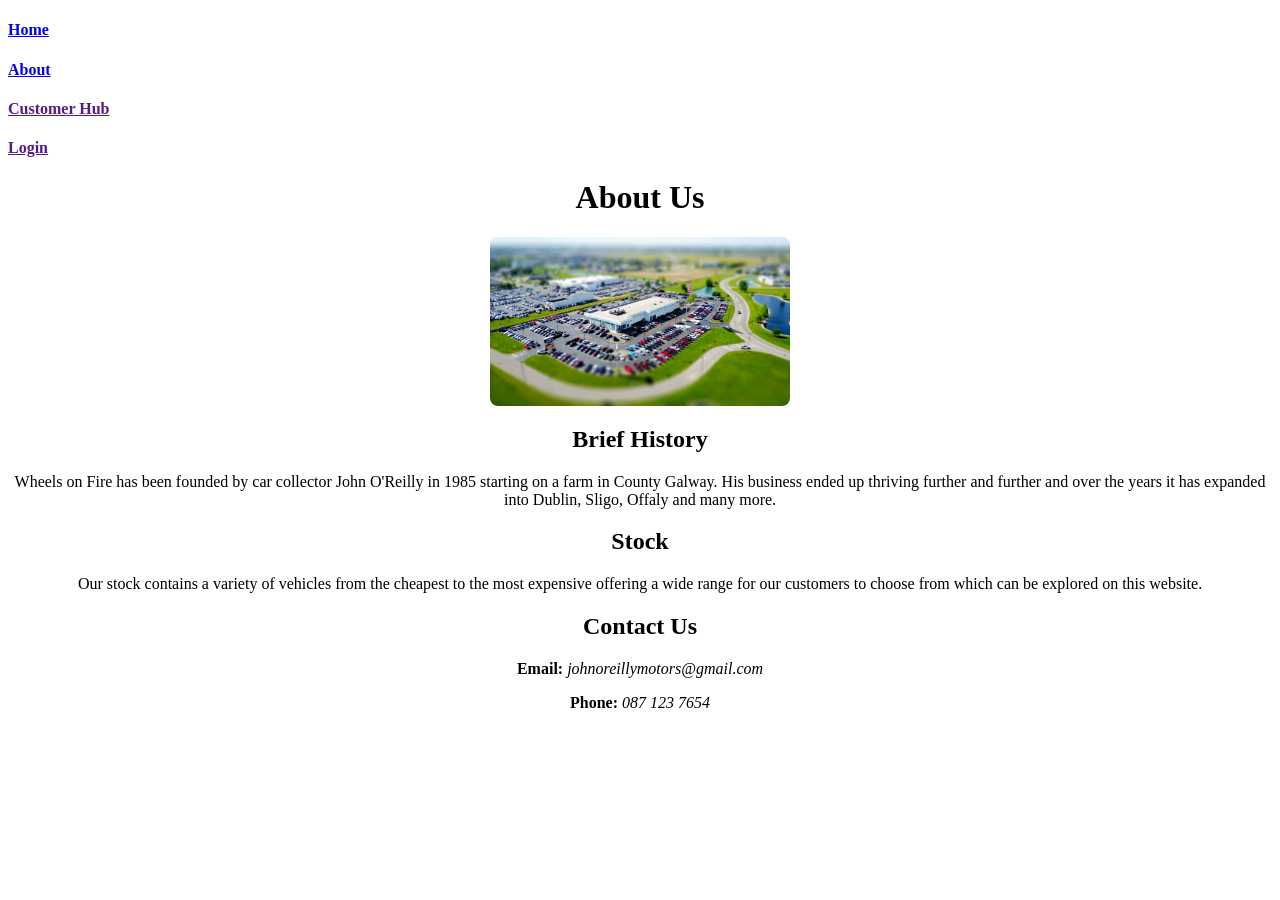
==== about.html @ 6cbe49cd "added files added files to new computer" ====
<!DOCTYPE html>
<html lang="en">
<head>
    <meta charset="UTF-8">
    <meta name="viewport" content="width=device-width, initial-scale=1.0">
    <title>Document</title>
</head>
<body>
    <nav>
        <h4><a href="index.html">Home</a></h4>
        <h4><a href="about.html">About</a></h4>
        <h4><a href="">Customer Hub</a></h4>
        <h4><a href="">Login</a></h4>
    </nav>

    <h1 style="text-align: center;">About Us</h1>

    <img src="images/dealership.jpg" style= "display: block; max-height: 400px; max-width: 300px; margin: auto; width: 50%; border-radius: 8px;" alt="Location">

    <h2 style="text-align: center;">Brief History</h2>
    <p style="text-align: center;">Wheels on Fire has been founded by car collector John O'Reilly in 1985 starting on a farm in County Galway. His business ended up thriving further and further and over the years it has expanded into Dublin, Sligo, Offaly and many more.</p>

    <h2 style="text-align: center;">Stock</h2>
    <p style="text-align: center;">Our stock contains a variety of vehicles from the cheapest to the most expensive offering a wide range for our customers to choose from which can be explored on this website.</p>

    <h2 style="text-align: center;">Contact Us</h2>
    <p style="text-align: center;"><b>Email:</b> <i>johnoreillymotors@gmail.com</i></p>
    <p style="text-align: center;"><b>Phone:</b> <i>087 123 7654</i></p>
    
</body>
</html>
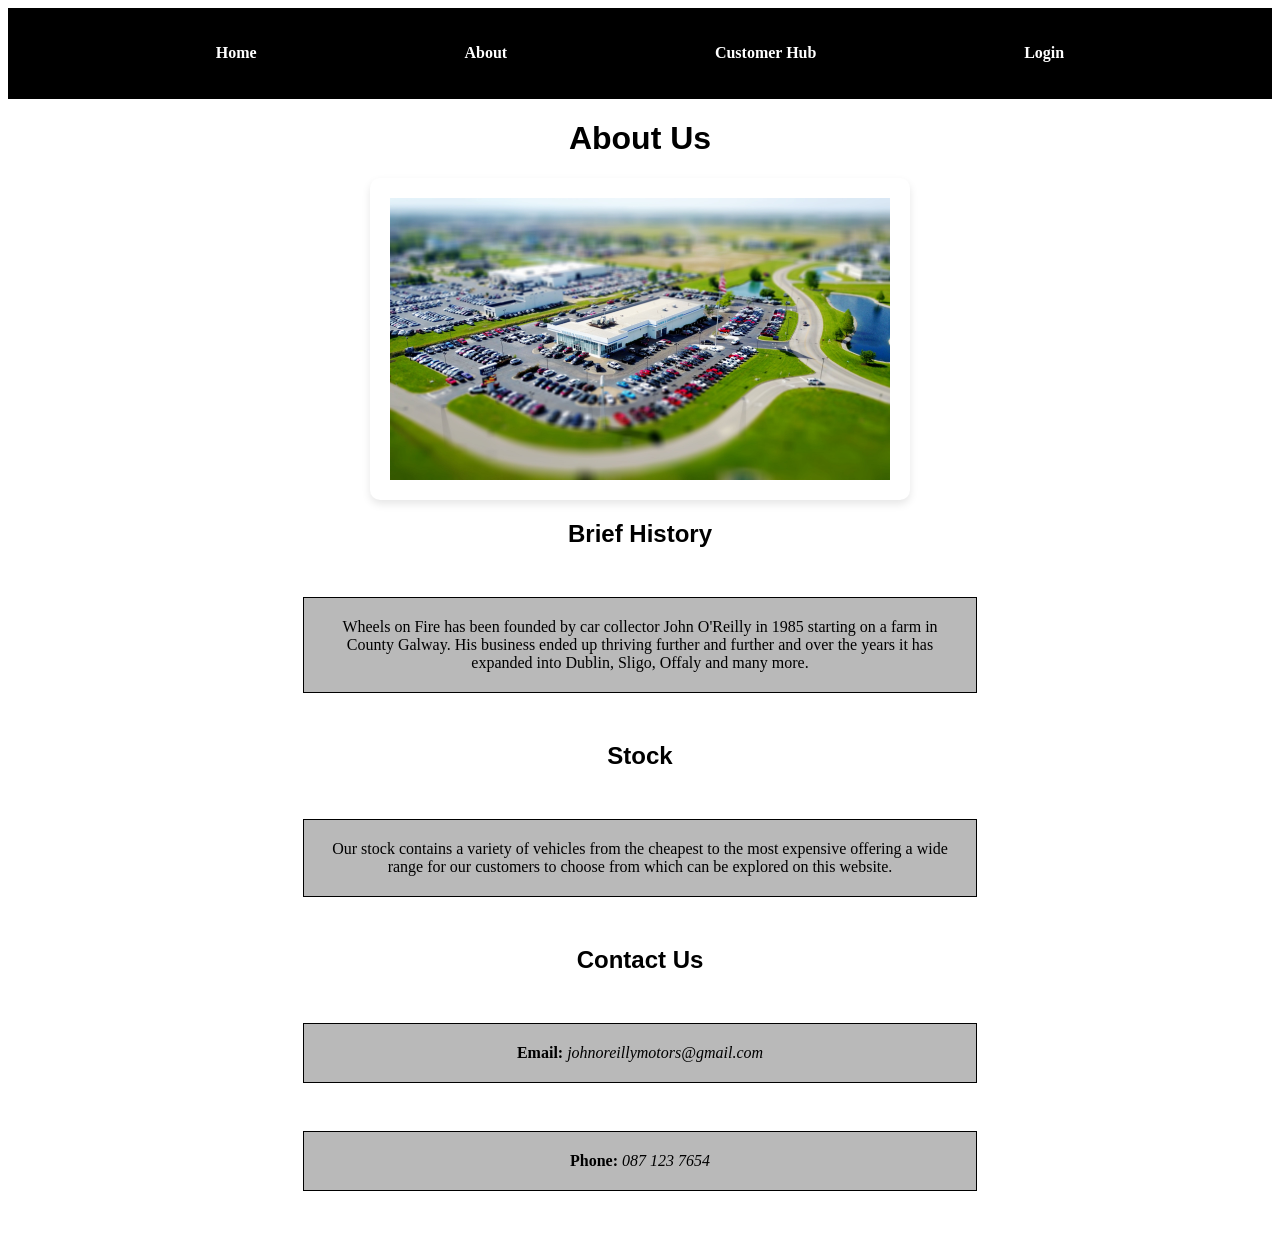
==== commit cf5cc30f: "added css file and added styling to all pages" ====
--- a/about.html
+++ b/about.html
@@ -3,29 +3,30 @@
 <head>
     <meta charset="UTF-8">
     <meta name="viewport" content="width=device-width, initial-scale=1.0">
+    <link rel="stylesheet" href="assets/style.css">
     <title>Document</title>
 </head>
 <body>
-    <nav>
-        <h4><a href="index.html">Home</a></h4>
-        <h4><a href="about.html">About</a></h4>
-        <h4><a href="">Customer Hub</a></h4>
-        <h4><a href="">Login</a></h4>
-    </nav>
+    <div class="navbar">
+        <h4><a class="one" href="index.html">Home</a></h4>
+        <h4><a class="one" href="about.html">About</a></h4>
+        <h4><a class="one" href="">Customer Hub</a></h4>
+        <h4><a class="one" href="">Login</a></h4>
+    </div>
 
-    <h1 style="text-align: center;">About Us</h1>
+    <h1 class="title">About Us</h1>
 
-    <img src="images/dealership.jpg" style= "display: block; max-height: 400px; max-width: 300px; margin: auto; width: 50%; border-radius: 8px;" alt="Location">
+    <img src="images/dealership.jpg" class="main-content-wrapper" alt="Location">
 
-    <h2 style="text-align: center;">Brief History</h2>
-    <p style="text-align: center;">Wheels on Fire has been founded by car collector John O'Reilly in 1985 starting on a farm in County Galway. His business ended up thriving further and further and over the years it has expanded into Dublin, Sligo, Offaly and many more.</p>
+    <h2 class="title">Brief History</h2>
+    <p class="car-info">Wheels on Fire has been founded by car collector John O'Reilly in 1985 starting on a farm in County Galway. His business ended up thriving further and further and over the years it has expanded into Dublin, Sligo, Offaly and many more.</p>
 
-    <h2 style="text-align: center;">Stock</h2>
-    <p style="text-align: center;">Our stock contains a variety of vehicles from the cheapest to the most expensive offering a wide range for our customers to choose from which can be explored on this website.</p>
+    <h2 class="title">Stock</h2>
+    <p class="car-info">Our stock contains a variety of vehicles from the cheapest to the most expensive offering a wide range for our customers to choose from which can be explored on this website.</p>
 
-    <h2 style="text-align: center;">Contact Us</h2>
-    <p style="text-align: center;"><b>Email:</b> <i>johnoreillymotors@gmail.com</i></p>
-    <p style="text-align: center;"><b>Phone:</b> <i>087 123 7654</i></p>
+    <h2 class="title">Contact Us</h2>
+    <p class="car-info"><b>Email:</b> <i>johnoreillymotors@gmail.com</i></p>
+    <p class="car-info"><b>Phone:</b> <i>087 123 7654</i></p>
     
 </body>
 </html>
--- a/assets/style.css
+++ b/assets/style.css
@@ -0,0 +1,63 @@
+
+.title {
+    text-align:center;
+    font-family:Impact, Haettenschweiler, 'Arial Narrow Bold', sans-serif;
+    color: black;
+}
+
+.navbar {
+    align-items: center;
+    color: white;
+    font-family: Georgia, 'Times New Roman', Times, serif;
+    display: flex;
+    justify-content: space-evenly;
+    margin-top: 0;
+    background-color: black;
+    padding: 15px 0;
+    position: sticky; 
+    top: 0; 
+    z-index: 1000; 
+}
+
+a.one:link, a.one:visited {
+    color: white;
+    transition: background-color 0.3s ease, color 0.3s ease;
+    text-decoration: none;
+}
+
+
+a.one:hover {
+    background-color: yellow;
+    padding: 10px 15px;
+    border-radius: 5px;
+    color: black;
+    text-decoration: none;
+}
+
+.main-content-wrapper {
+    max-width: 500px;  /*Maximum width of the contents*/
+    margin: 0 auto;     /* Center of the content horizontally */
+    padding: 20px;      /* Creates space around content */
+    background-color: white;
+    color: #333;
+    box-shadow: 0px 4px 8px rgba(0, 0, 0, 0.1); /*shadow for the card*/
+    border-radius: 10px; /*circular corners*/
+    overflow: hidden; /*hide everything coming breaching the corners*/
+    display: block; /*Ensures the wrapper behaves like a block-level element */
+}
+
+.drop {
+    display: block;
+    padding: 15px;
+    margin: 10px auto;
+}
+
+.car-info {
+    text-align: center;
+    background-color: rgb(185, 185, 185);
+    margin: 50px auto;
+    padding: 20px;
+    outline: 1px solid black;
+    width: 50%;
+}
+
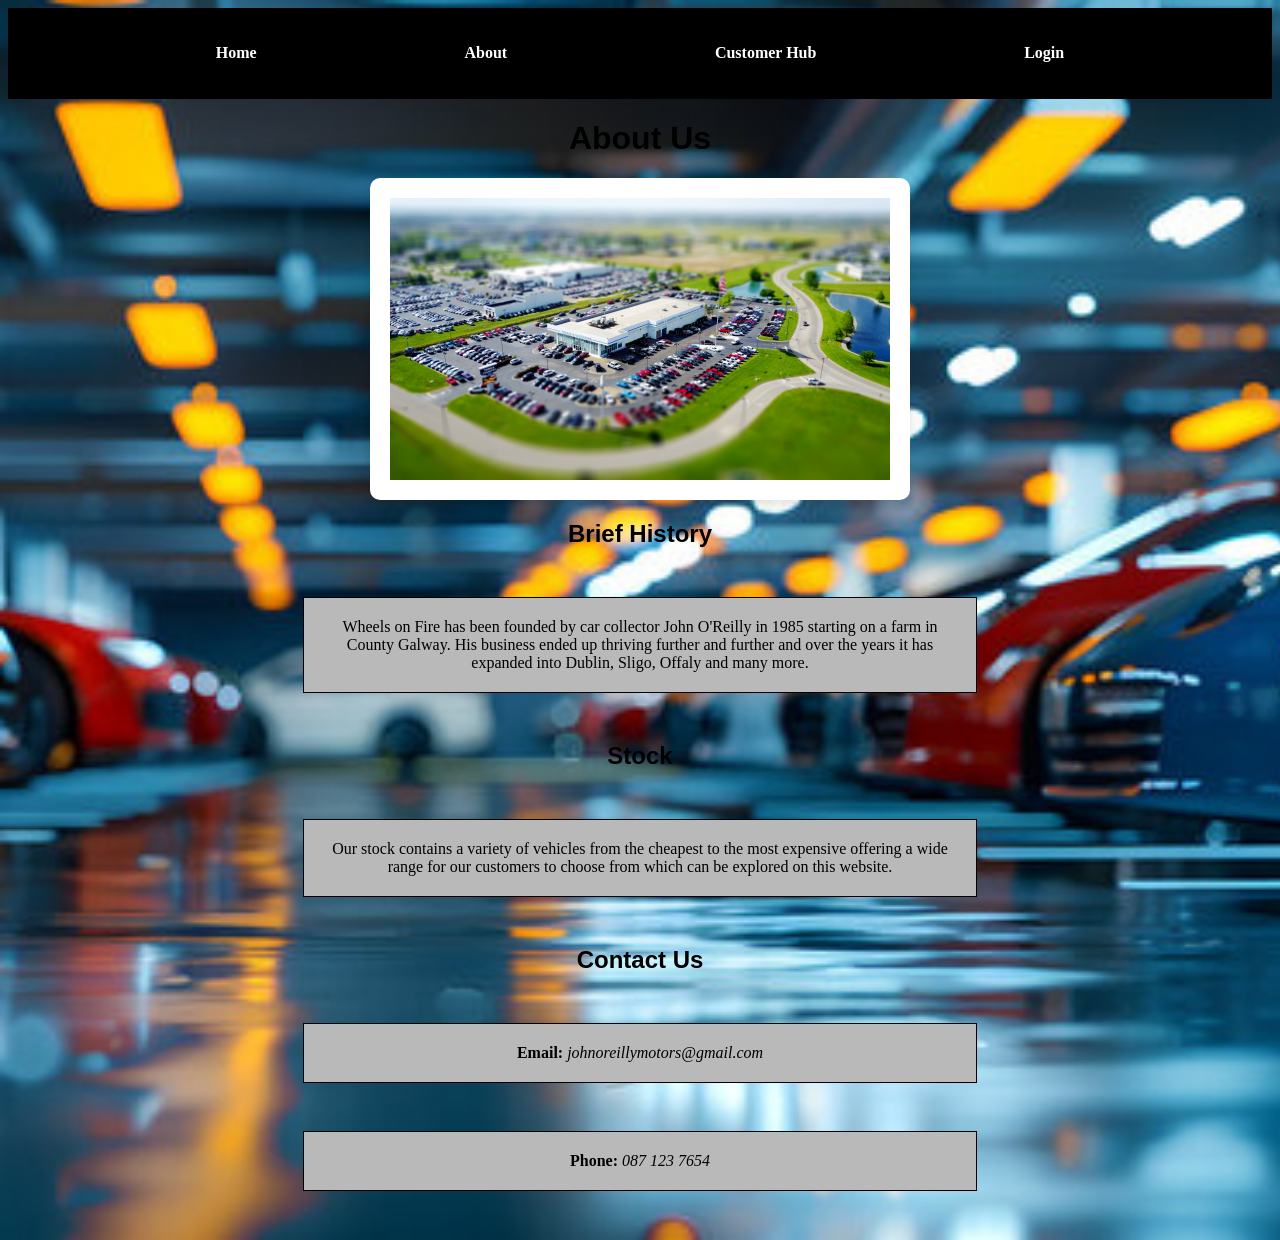
==== commit 82968bfb: "more adding" ====
--- a/about.html
+++ b/about.html
@@ -6,7 +6,7 @@
     <link rel="stylesheet" href="assets/style.css">
     <title>Document</title>
 </head>
-<body>
+<body class="imagebackground">
     <div class="navbar">
         <h4><a class="one" href="index.html">Home</a></h4>
         <h4><a class="one" href="about.html">About</a></h4>
--- a/assets/style.css
+++ b/assets/style.css
@@ -1,4 +1,7 @@
-
+.imagebackground {
+    background-image: url('/images/background.jpg');
+    background-size: cover;
+}
 .title {
     text-align:center;
     font-family:Impact, Haettenschweiler, 'Arial Narrow Bold', sans-serif;
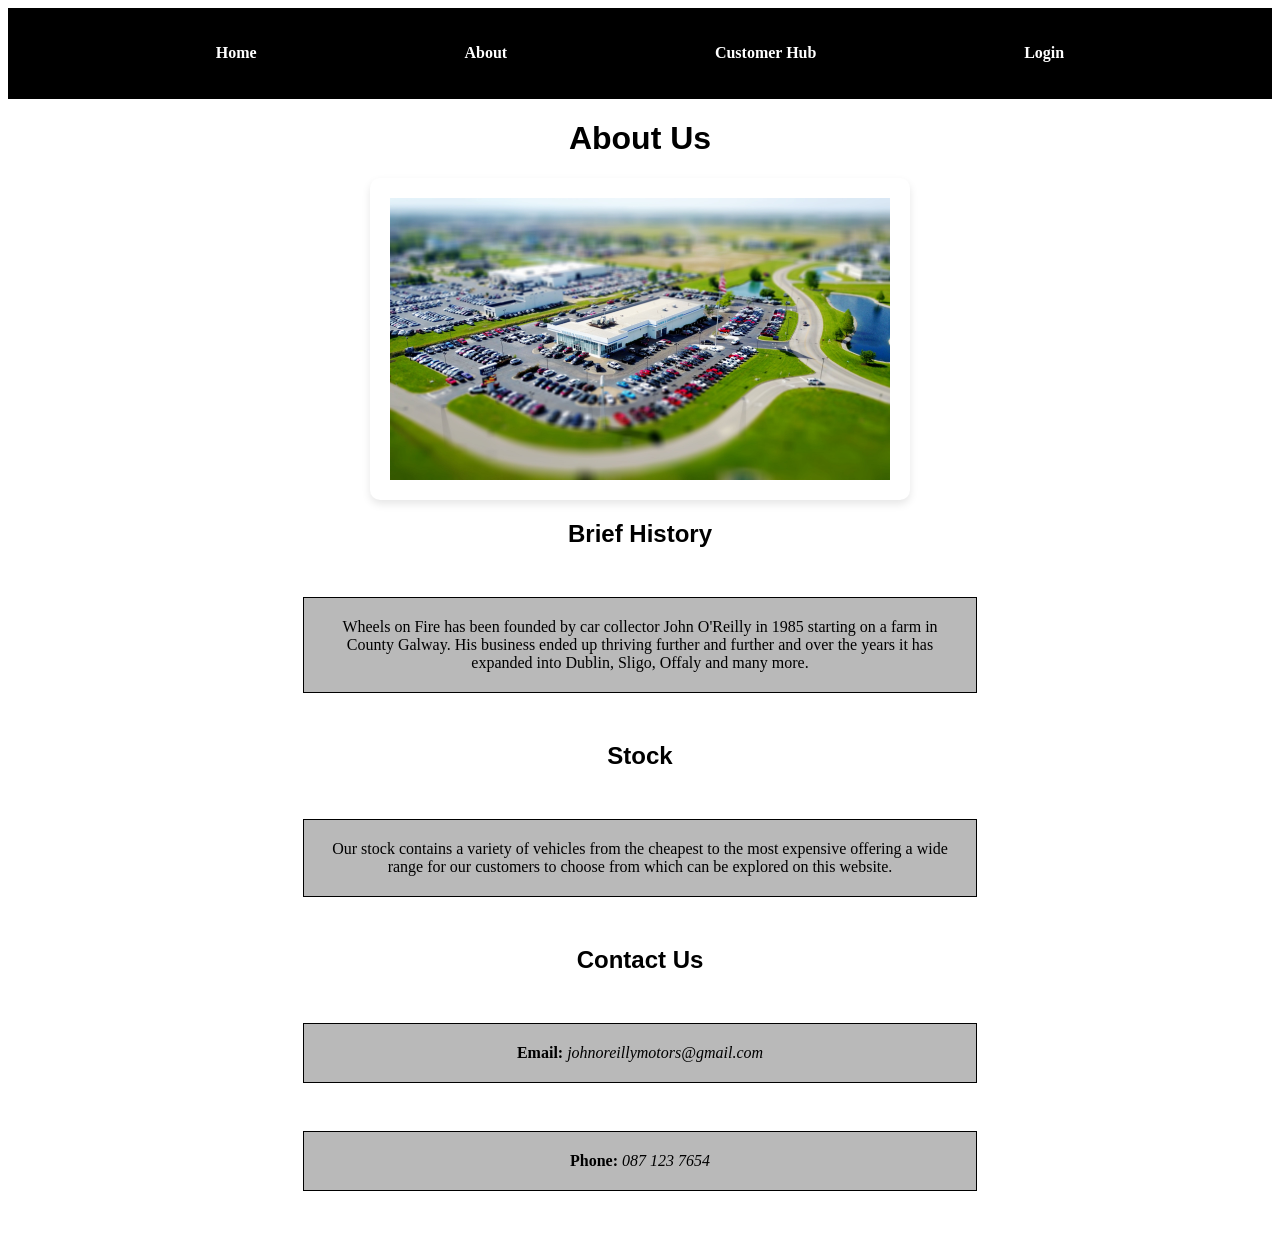
==== commit 60044abc: "adding js and trying darkmode" ====
--- a/about.html
+++ b/about.html
@@ -6,7 +6,8 @@
     <link rel="stylesheet" href="assets/style.css">
     <title>Document</title>
 </head>
-<body class="imagebackground">
+
+<body>
     <div class="navbar">
         <h4><a class="one" href="index.html">Home</a></h4>
         <h4><a class="one" href="about.html">About</a></h4>
--- a/assets/style.css
+++ b/assets/style.css
@@ -1,8 +1,25 @@
-.imagebackground {
-    background-image: url('/images/background.jpg');
+body {
+    background-image: url('https://t4.ftcdn.net/jpg/03/04/23/95/360_F_304239563_w8FOe3dMV9wgzxF9kGqGqIYpSfkljovW.jpg');
     background-size: cover;
+
+    .dark-mode {
+        background-image: url('https://t4.ftcdn.net/jpg/00/64/98/35/360_F_64983578_8UlqOHsaQCMvlIA9coiTEfZQlqOUVwzT.jpg');
+        background-size: cover;
+}
+
+    .light-mode {
+        background-image: url('https://t4.ftcdn.net/jpg/03/04/23/95/360_F_304239563_w8FOe3dMV9wgzxF9kGqGqIYpSfkljovW.jpg');
+        background-size: cover;
+    }
+    
 }
 .title {
+    text-align:center;
+    font-family:Impact, Haettenschweiler, 'Arial Narrow Bold', sans-serif;
+    color: black;
+}
+
+.heading {
     text-align:center;
     font-family:Impact, Haettenschweiler, 'Arial Narrow Bold', sans-serif;
     color: black;
@@ -64,3 +81,7 @@
     width: 50%;
 }
 
+.dark-mode {
+    background-image: url('https://t4.ftcdn.net/jpg/00/64/98/35/360_F_64983578_8UlqOHsaQCMvlIA9coiTEfZQlqOUVwzT.jpg');
+    background-size: cover;
+}
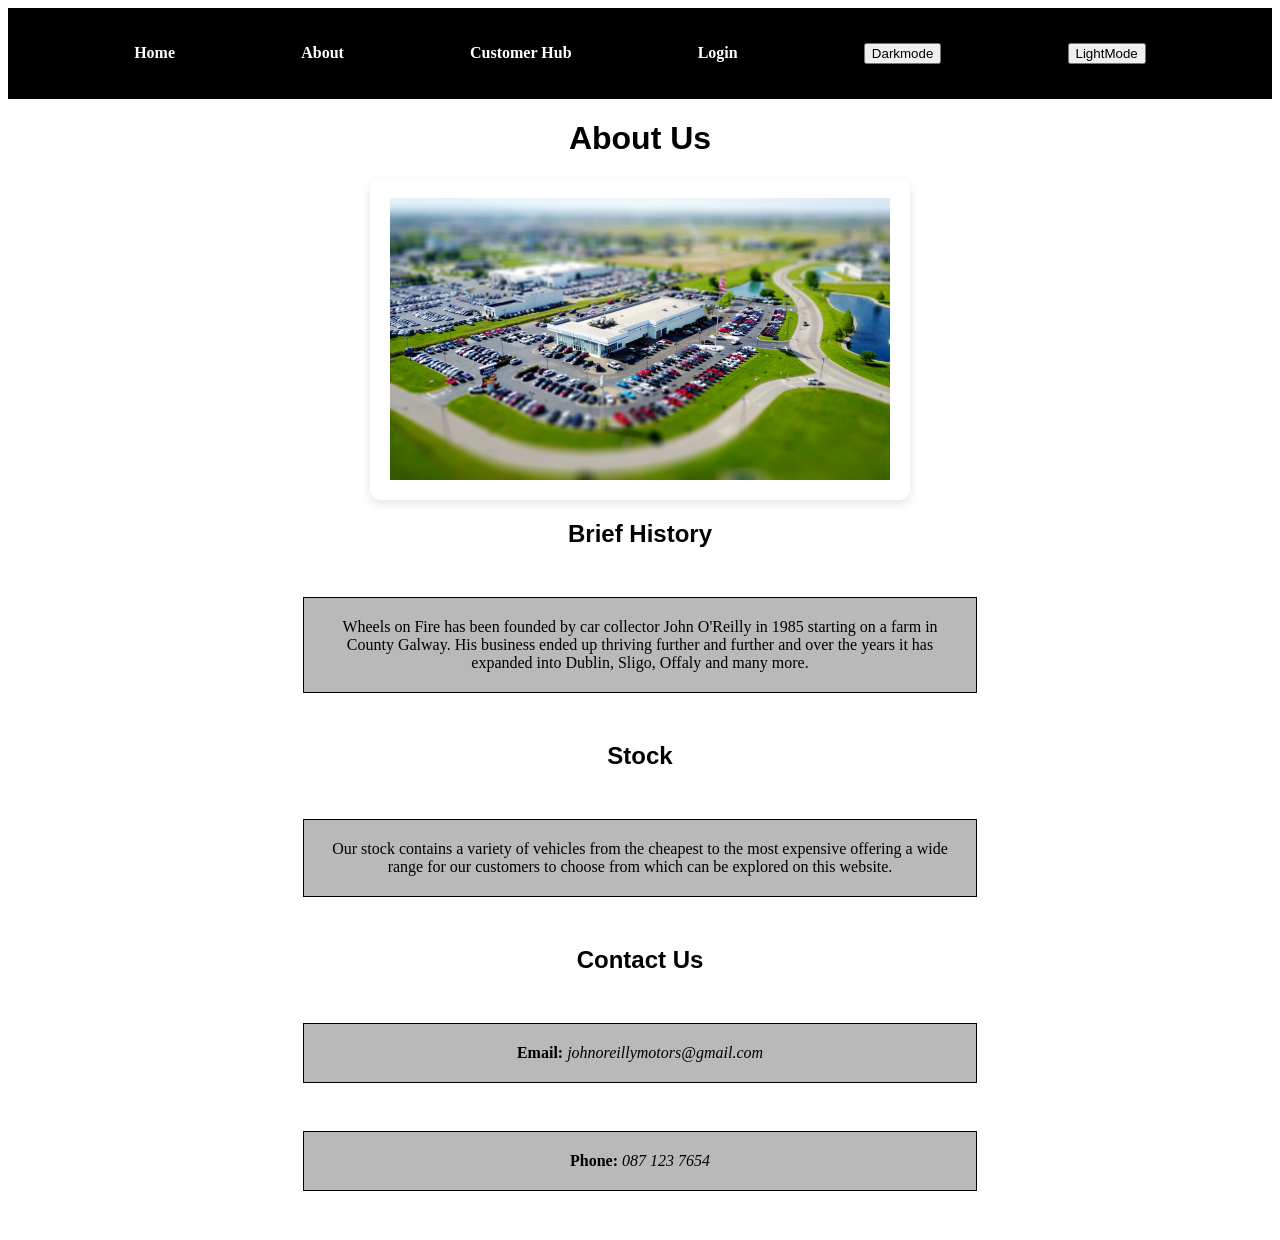
==== commit 69f92066: "added light mode" ====
--- a/about.html
+++ b/about.html
@@ -5,6 +5,7 @@
     <meta name="viewport" content="width=device-width, initial-scale=1.0">
     <link rel="stylesheet" href="assets/style.css">
     <title>Document</title>
+    <script src="components/new.js"></script>
 </head>
 
 <body>
@@ -13,6 +14,8 @@
         <h4><a class="one" href="about.html">About</a></h4>
         <h4><a class="one" href="">Customer Hub</a></h4>
         <h4><a class="one" href="">Login</a></h4>
+        <button onclick="darkMode()">Darkmode</button>
+        <button onclick="lightMode()">LightMode</button>
     </div>
 
     <h1 class="title">About Us</h1>
